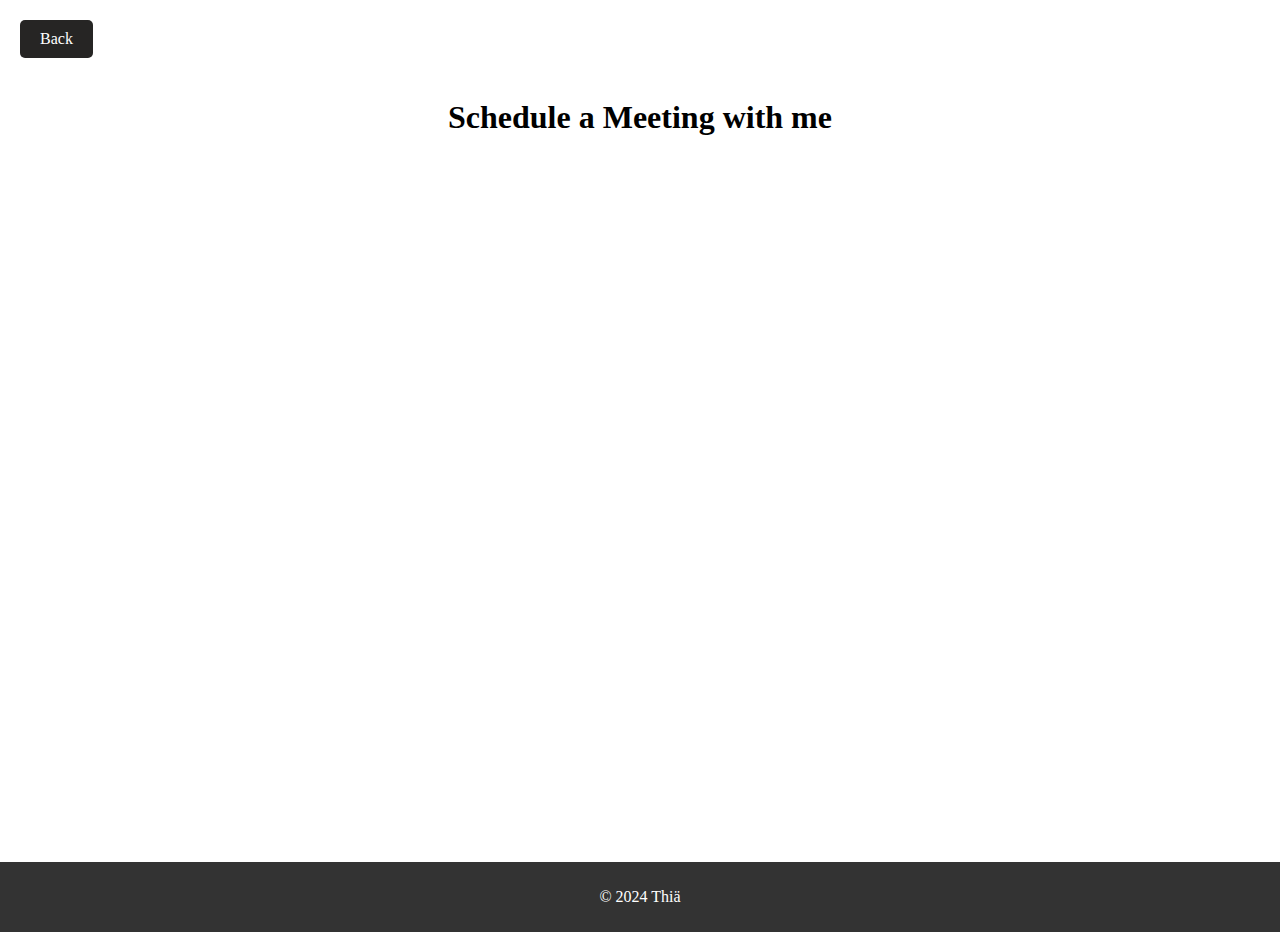
==== contact.html @ 015ac0c8 "minor changes" ====
<!doctype html>
<html>

<head>
  <title>Contact Me</title>
  <meta charset="utf-8" name="viewport" content="width=device-width, initial-scale=1">
  <link rel="icon" type="image/jpg" href="https://iili.io/dL18o8J.jpg">
  <link href="css/custom.css" media="screen" rel="stylesheet" type="text/css" />
  <link href="https://assets.calendly.com/assets/external/widget.css" rel="stylesheet">
  <meta name="description" content="Portfolio website for Cynthia Ankunda. She is a software developer and machine learning Enthusiast among other things.">
</head>

<button class="back-button" onclick="history.back()">Back</button>
<h1>Schedule a Meeting with me</h1>
   
<!-- <div class="calendly-inline-widget" data-url="https://calendly.com/thiak/30minute_meeting?hide_gdpr_banner=1" style="min-width:320px;height:700px;"></div> -->
<iframe
  data-url="https://calendly.com/thiak/30minute_meeting?hide_gdpr_banner=1"
  class="calendly-inline-widget"
  min-width="320"
  height="700"
  src="https://assets.calendly.com/assets/external/widget.js"
  frameborder="0"
>
</iframe>
<script type="text/javascript" src="https://assets.calendly.com/assets/external/widget.js" async></script>

<footer>
    <p>&copy; 2024 Thiä</p>
</footer>


<style>
h1 {
  font-family: "Edu AU VIC WA NT Dots", cursive;
  text-align: center;
}
.back-button {
            display: inline-block;
            padding: 10px 20px;
            font-size: 16px;
            color: white;
            background-color: #262524;
            border: none;
            border-radius: 5px;
            cursor: pointer;
            margin: 20px;
        }

.back-button:hover {
            background-color: #615d5d;
        }
footer {
  background-color: #333;
  color: white;
  text-align: center;
  padding: 10px 0;
}
</style>
</html>
---- css/custom.css ----
body {
  font-family: "Edu AU VIC WA NT Dots", cursive;
  margin: 0;
  padding: 0;
}
header {
  /* background-color:  no-repeat center center;
  background-size: cover; */
  color: white;
  text-align: center;
  padding: 100px 0;
  display: flex;
  flex-direction: column;
  align-items: center;
}

header img {
  width: 100%;
  height: 450px;
  position: absolute;
  top: 0;
  left: 0;
  z-index: -1; /* Ensure the image is behind the content */
}

nav {
  width: 100%;
  display: flex;
  justify-content: flex-end;
  position: absolute;
  top: 20px;
}

nav ul {
  list-style: none;
  padding: 0;
  display: flex;
  margin-right: 20px;
}

nav ul li {
  margin: 0 15px;
}

nav ul li a {
  color: white;
  text-decoration: none;
  font-weight: bold;
  font-size: larger;
}

nav ul li a:hover{
  color: #70deed;
}

.header-content {
  max-width: 600px;
  margin-top: 60px; /* Adjust this value to position the header content vertically */
}

button {
  font-family: "Edu AU VIC WA NT Dots", cursive;
  background-color: #310549;
  border: none;
  color: white;
  padding: 10px;
  cursor: pointer;
  border-radius: 20px;
  font-size: 16px;
}
button:hover {
  background-color: #180420;
}
section {
  padding: 60px 20px;
  text-align: center;
  background-color: rgb(214, 241, 241);
  margin: 20px 0;
  border-radius: 8px;
  box-shadow: 0 4px 8px rgba(0,0,0,0.1);
}

section h2 {
  font-size: 2em;
  margin-bottom: 20px;
  color: #333;
}

section p {
  max-width: 600px;
  margin: 0 auto 20px;
  color: #666;
  font-size: large;
}

.skills-container {
  display: flex;
  justify-content: center;
  flex-wrap: wrap;
  gap: 10px;
}

.skill {
  background-color: #310549;
  color: white;
  margin: 10px;
  padding: 15px 25px;
  border-radius: 5px;
  font-size: 16px;
  transition: background-color 0.3s;
}

.skill:hover {
  background-color: #683783;
}

.portfolio-container {
  display: flex;
  justify-content: center;
  flex-wrap: wrap;
  gap: 20px;
}

.portfolio-item {
  flex: 1 1 1 300px;
  margin: 10px;
  background-color: #fff;
  border-radius: 8px;
  padding: 20px;
  box-shadow: 0 4px 8px rgba(0,0,0,0.1);
  transition: transform 0.3s;
  text-align: left;
}

.portfolio-item h3 {
  margin-top: 0;
  color: #333;
}

.portfolio-item p {
  color: #666;
}
.portfolio-item a {
  text-decoration: none;
}

.portfolio-item:hover {
  transform: translateY(-10px);
}

footer {
  background-color: #333;
  color: white;
  text-align: center;
  padding: 10px 0;
}
.highlight {
  font-weight: bold;
  color: #70deed;
}
.back-button {
  display: inline-block;
  padding: 10px 20px;
  font-size: 16px;
  color: white;
  background-color: #262524;
  border: none;
  border-radius: 5px;
  cursor: pointer;
  margin-left: 20px;
}

.back-button:hover {
  background-color: #615d5d;
}

@media (max-width: 600px) {
  header img {
    width: 100%;
    height: auto;
    position: absolute;
    top: 0;
    left: 0;
    z-index: -1; /* Ensure the image is behind the content */
  }
}
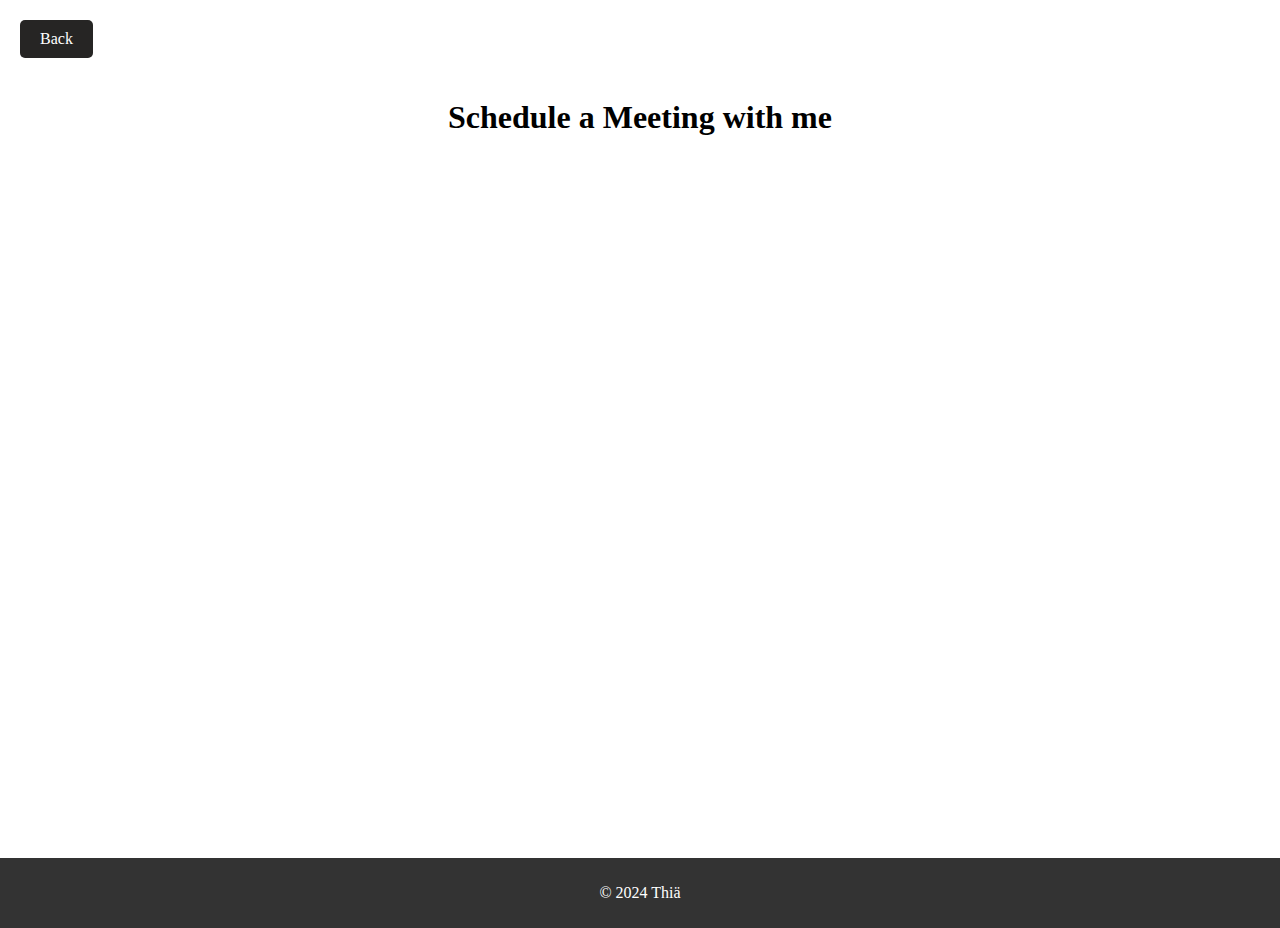
==== commit f3e29e7e: "Update contact.html" ====
--- a/contact.html
+++ b/contact.html
@@ -12,9 +12,12 @@
 
 <button class="back-button" onclick="history.back()">Back</button>
 <h1>Schedule a Meeting with me</h1>
-   
+   <!-- Calendly inline widget begin -->
+<div class="calendly-inline-widget" data-url="https://calendly.com/thiak?hide_landing_page_details=1" style="min-width:320px;height:700px;"></div>
+<script type="text/javascript" src="https://assets.calendly.com/assets/external/widget.js" async></script>
+<!-- Calendly inline widget end -->
 <!-- <div class="calendly-inline-widget" data-url="https://calendly.com/thiak/30minute_meeting?hide_gdpr_banner=1" style="min-width:320px;height:700px;"></div> -->
-<iframe
+<!-- <iframe
   data-url="https://calendly.com/thiak/30minute_meeting?hide_gdpr_banner=1"
   class="calendly-inline-widget"
   min-width="320"
@@ -22,8 +25,7 @@
   src="https://assets.calendly.com/assets/external/widget.js"
   frameborder="0"
 >
-</iframe>
-<script type="text/javascript" src="https://assets.calendly.com/assets/external/widget.js" async></script>
+</iframe> -->
 
 <footer>
     <p>&copy; 2024 Thiä</p>
--- a/css/custom.css
+++ b/css/custom.css
@@ -178,7 +178,7 @@
 @media (max-width: 600px) {
   header img {
     width: 100%;
-    height: auto;
+    height: 550px;
     position: absolute;
     top: 0;
     left: 0;
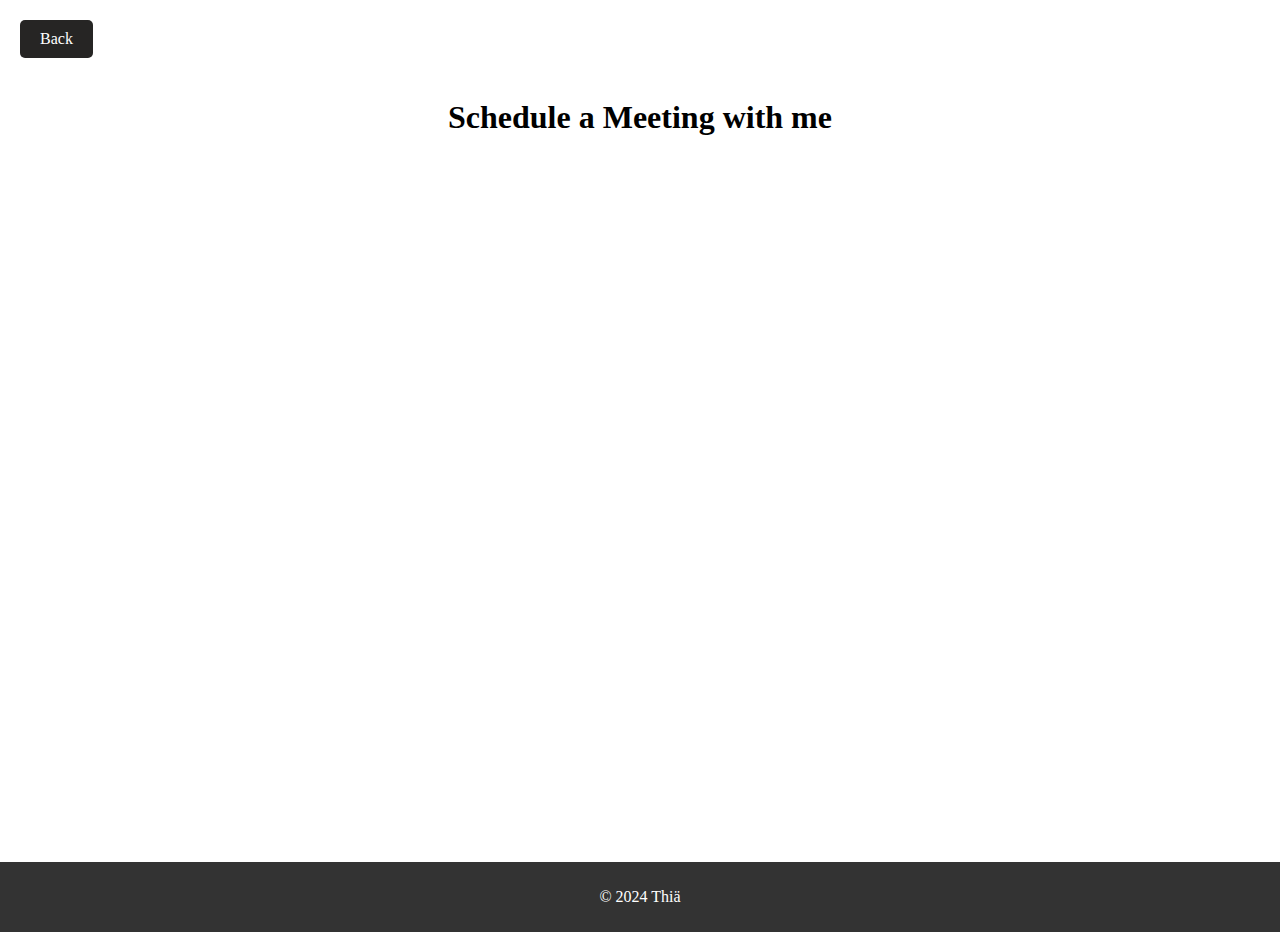
==== commit 481466fe: "Update contact.html" ====
--- a/contact.html
+++ b/contact.html
@@ -13,8 +13,11 @@
 <button class="back-button" onclick="history.back()">Back</button>
 <h1>Schedule a Meeting with me</h1>
    <!-- Calendly inline widget begin -->
-<div class="calendly-inline-widget" data-url="https://calendly.com/thiak?hide_landing_page_details=1" style="min-width:320px;height:700px;"></div>
-<script type="text/javascript" src="https://assets.calendly.com/assets/external/widget.js" async></script>
+  <iframe 
+   data-url="https://calendly.com/thiak?hide_landing_page_details=1" 
+   src="https://assets.calendly.com/assets/external/widget.js"
+   style="min-width:320px; height:700px; border:none;">
+</iframe>
 <!-- Calendly inline widget end -->
 <!-- <div class="calendly-inline-widget" data-url="https://calendly.com/thiak/30minute_meeting?hide_gdpr_banner=1" style="min-width:320px;height:700px;"></div> -->
 <!-- <iframe
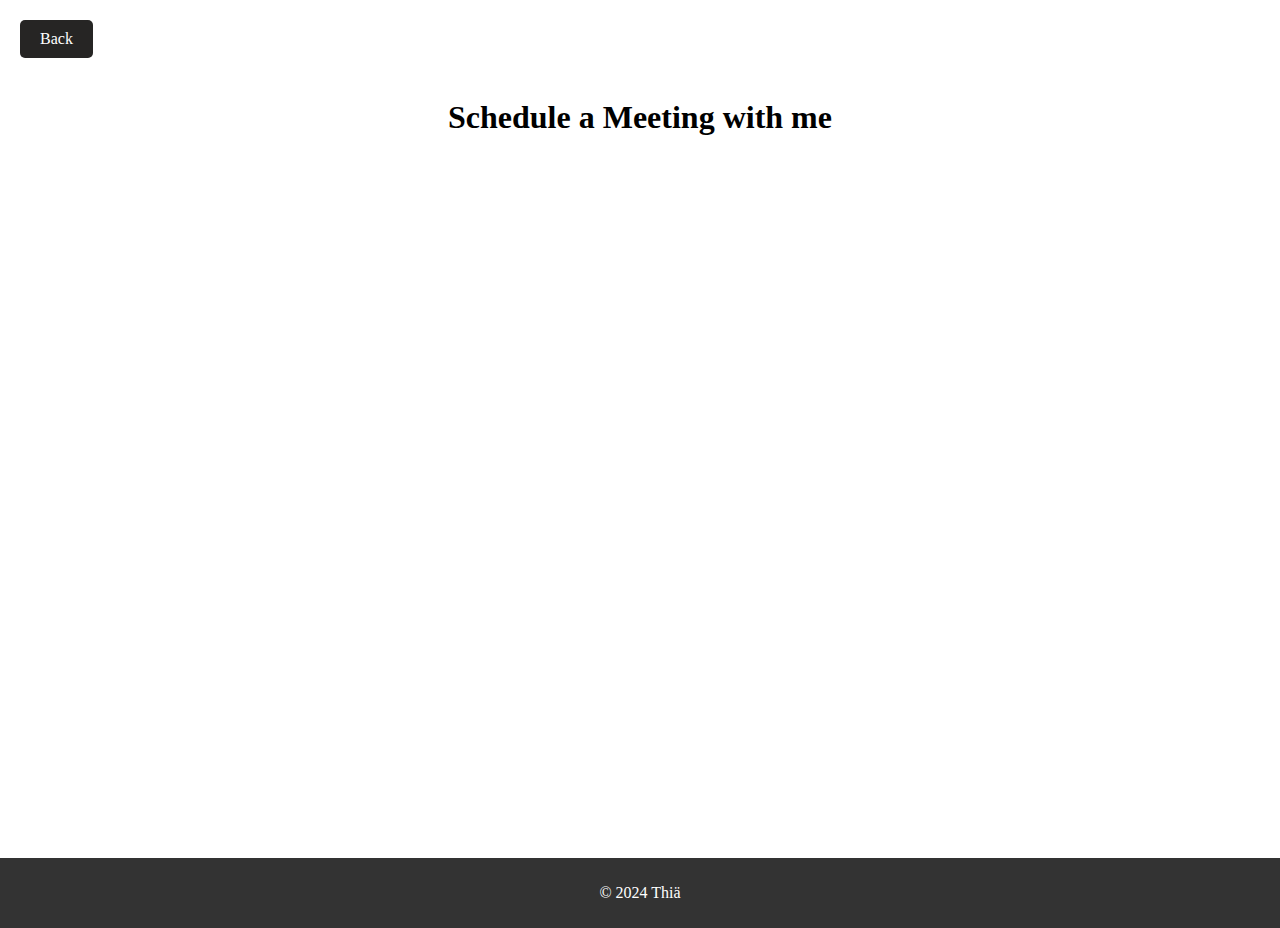
==== commit 5cfacd29: "Update contact.html" ====
--- a/contact.html
+++ b/contact.html
@@ -13,11 +13,8 @@
 <button class="back-button" onclick="history.back()">Back</button>
 <h1>Schedule a Meeting with me</h1>
    <!-- Calendly inline widget begin -->
-  <iframe 
-   data-url="https://calendly.com/thiak?hide_landing_page_details=1" 
-   src="https://assets.calendly.com/assets/external/widget.js"
-   style="min-width:320px; height:700px; border:none;">
-</iframe>
+<div class="calendly-inline-widget" data-url="https://calendly.com/thiak?hide_landing_page_details=1" style="min-width:320px;height:700px;"></div>
+<script type="text/javascript" src="https://assets.calendly.com/assets/external/widget.js" async></script>
 <!-- Calendly inline widget end -->
 <!-- <div class="calendly-inline-widget" data-url="https://calendly.com/thiak/30minute_meeting?hide_gdpr_banner=1" style="min-width:320px;height:700px;"></div> -->
 <!-- <iframe
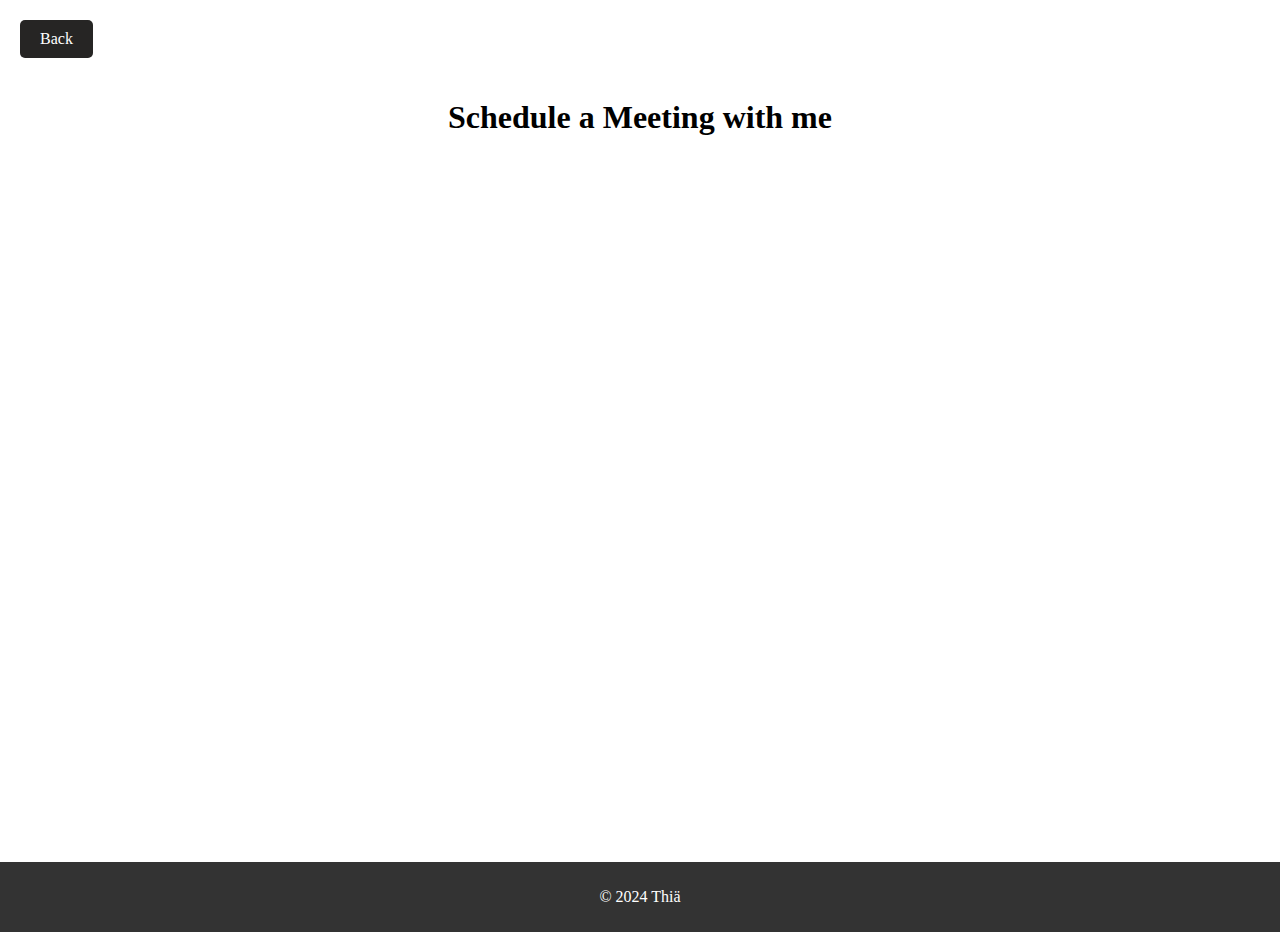
==== commit 439b4934: "Update contact.html" ====
--- a/contact.html
+++ b/contact.html
@@ -12,20 +12,17 @@
 
 <button class="back-button" onclick="history.back()">Back</button>
 <h1>Schedule a Meeting with me</h1>
-   <!-- Calendly inline widget begin -->
-<div class="calendly-inline-widget" data-url="https://calendly.com/thiak?hide_landing_page_details=1" style="min-width:320px;height:700px;"></div>
-<script type="text/javascript" src="https://assets.calendly.com/assets/external/widget.js" async></script>
-<!-- Calendly inline widget end -->
+
 <!-- <div class="calendly-inline-widget" data-url="https://calendly.com/thiak/30minute_meeting?hide_gdpr_banner=1" style="min-width:320px;height:700px;"></div> -->
-<!-- <iframe
-  data-url="https://calendly.com/thiak/30minute_meeting?hide_gdpr_banner=1"
+ <iframe
+  data-url="https://calendly.com/thiak?hide_landing_page_details=1"
   class="calendly-inline-widget"
   min-width="320"
   height="700"
   src="https://assets.calendly.com/assets/external/widget.js"
   frameborder="0"
 >
-</iframe> -->
+</iframe>
 
 <footer>
     <p>&copy; 2024 Thiä</p>
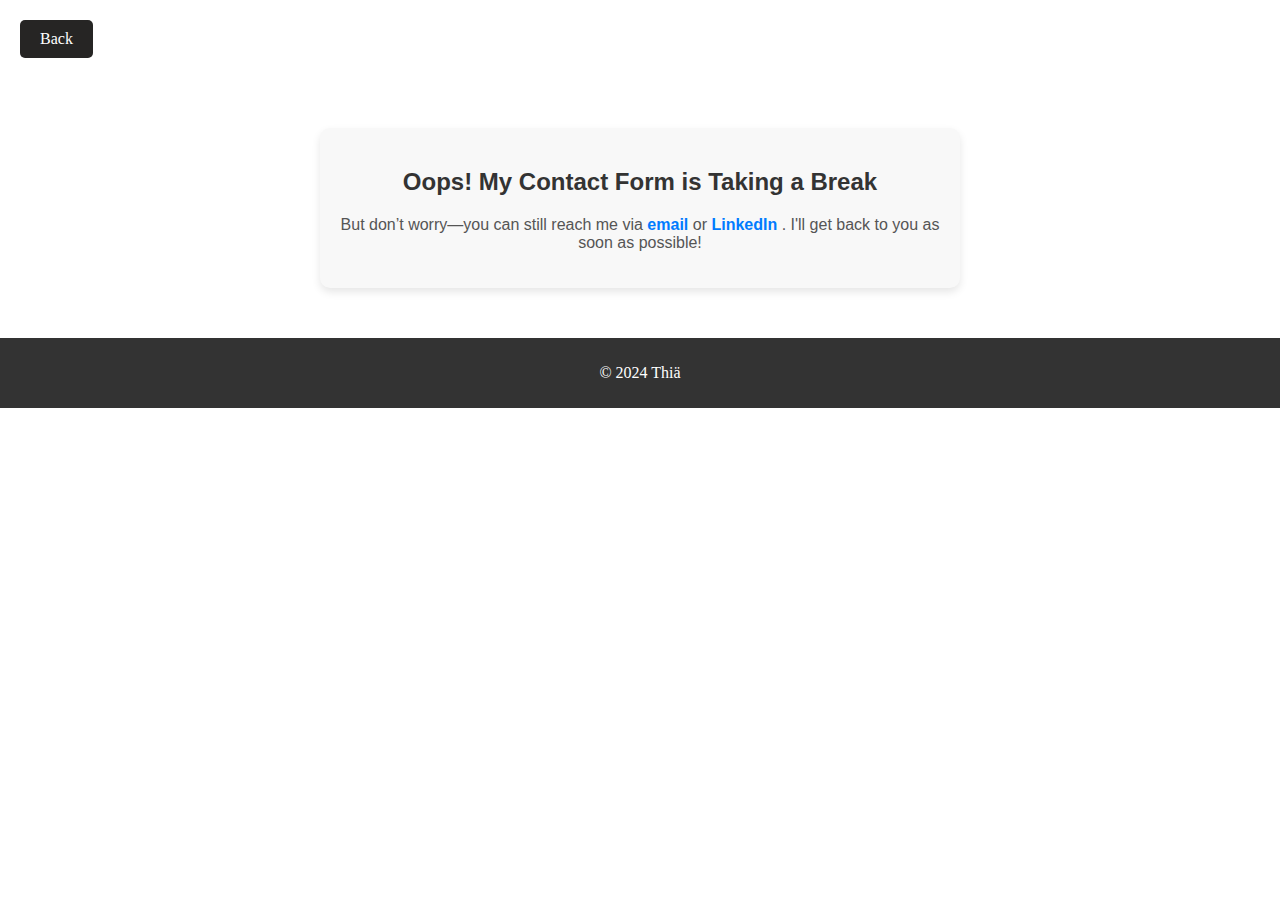
==== commit 515a741f: "Update contact.html" ====
--- a/contact.html
+++ b/contact.html
@@ -11,10 +11,14 @@
 </head>
 
 <button class="back-button" onclick="history.back()">Back</button>
-<h1>Schedule a Meeting with me</h1>
+  <div class="contact-message">
+    <h2>Oops! My Contact Form is Taking a Break</h2>
+    <p>But don’t worry—you can still reach me via <a href="mailto:cynthiaankunda@gmail.com">email</a> or <a href="https://ug.linkedin.com/in/cynthia-ankunda-b80855258" target="_blank">LinkedIn</a> . I'll get back to you as soon as possible!</p>
+</div>
+<!-- <h1>Schedule a Meeting with me</h1>
 
-<!-- <div class="calendly-inline-widget" data-url="https://calendly.com/thiak/30minute_meeting?hide_gdpr_banner=1" style="min-width:320px;height:700px;"></div> -->
- <iframe
+ <div class="calendly-inline-widget" data-url="https://calendly.com/thiak/30minute_meeting?hide_gdpr_banner=1" style="min-width:320px;height:700px;"></div> -->
+<!-- <iframe
   data-url="https://calendly.com/thiak?hide_landing_page_details=1"
   class="calendly-inline-widget"
   min-width="320"
@@ -22,7 +26,7 @@
   src="https://assets.calendly.com/assets/external/widget.js"
   frameborder="0"
 >
-</iframe>
+</iframe> -->
 
 <footer>
     <p>&copy; 2024 Thiä</p>
@@ -49,6 +53,33 @@
 .back-button:hover {
             background-color: #615d5d;
         }
+.contact-message {
+    text-align: center;
+    font-family: "Poppins", sans-serif;
+    max-width: 600px;
+    margin: 50px auto;
+    padding: 20px;
+    background: #f8f8f8;
+    border-radius: 10px;
+    box-shadow: 0 4px 8px rgba(0, 0, 0, 0.1);
+}
+.contact-message h2 {
+    color: #333;
+}
+
+.contact-message p {
+    color: #555;
+    font-size: 16px;
+}
+a {
+    text-decoration: none;
+    color: #007BFF;
+    font-weight: bold;
+}
+
+a:hover {
+    color: #0056b3;
+}
 footer {
   background-color: #333;
   color: white;
--- a/css/custom.css
+++ b/css/custom.css
@@ -1,6 +1,6 @@
 
 body {
-  font-family: "Edu AU VIC WA NT Dots", cursive;
+  font-family: "Playfair Display", serif;
   margin: 0;
   padding: 0;
 }
@@ -60,7 +60,7 @@
 }
 
 button {
-  font-family: "Edu AU VIC WA NT Dots", cursive;
+  font-family: "Playfair Display", serif;
   background-color: #310549;
   border: none;
   color: white;
@@ -184,4 +184,4 @@
     left: 0;
     z-index: -1; /* Ensure the image is behind the content */
   }
-}+}
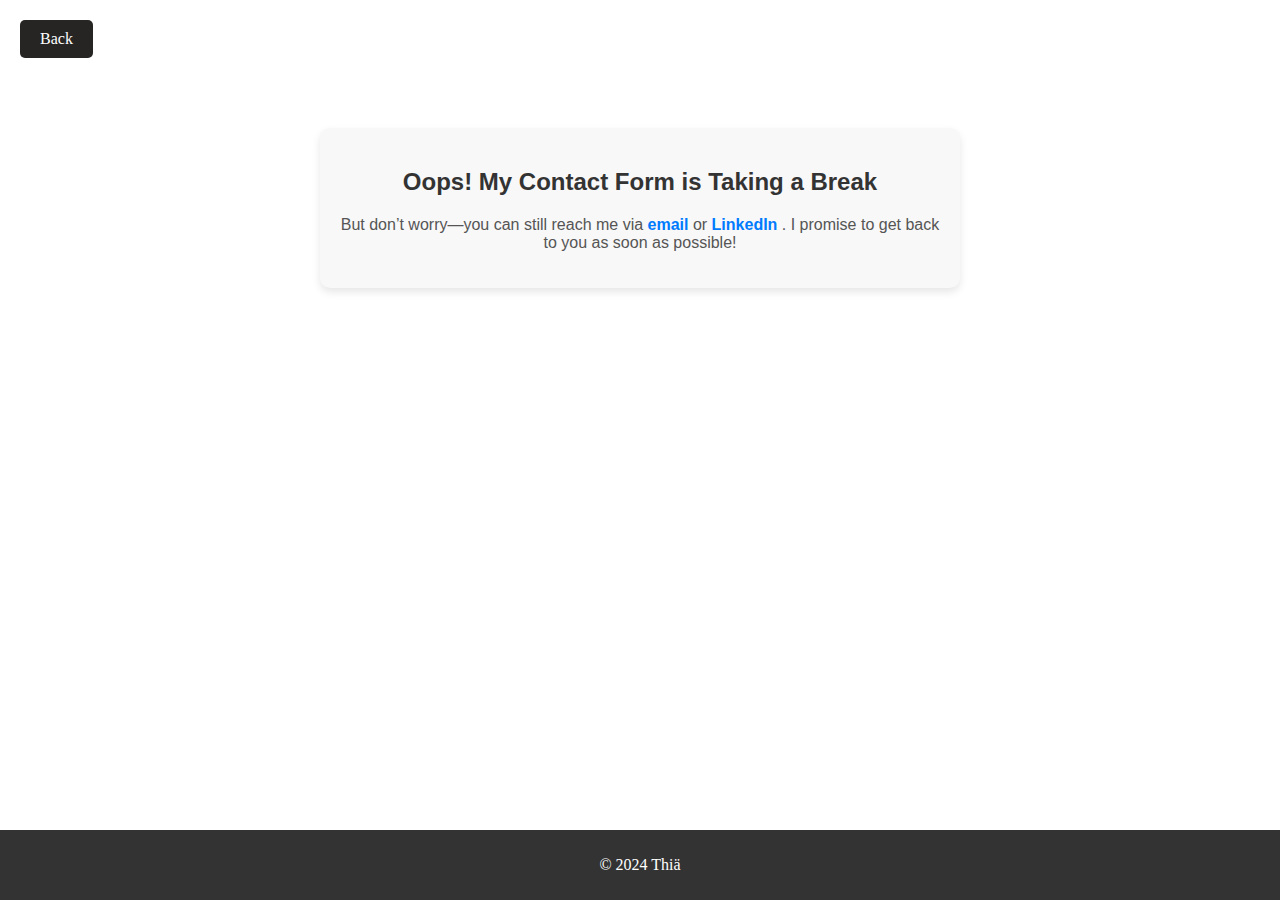
==== commit 818af8c9: "Update contact.html" ====
--- a/contact.html
+++ b/contact.html
@@ -13,7 +13,7 @@
 <button class="back-button" onclick="history.back()">Back</button>
   <div class="contact-message">
     <h2>Oops! My Contact Form is Taking a Break</h2>
-    <p>But don’t worry—you can still reach me via <a href="mailto:cynthiaankunda@gmail.com">email</a> or <a href="https://ug.linkedin.com/in/cynthia-ankunda-b80855258" target="_blank">LinkedIn</a> . I'll get back to you as soon as possible!</p>
+    <p>But don’t worry—you can still reach me via <a href="mailto:cynthiaankunda@yahoo.com">email</a> or <a href="https://ug.linkedin.com/in/cynthia-ankunda-b80855258" target="_blank">LinkedIn</a> . I promise to get back to you as soon as possible!</p>
 </div>
 <!-- <h1>Schedule a Meeting with me</h1>
 
@@ -81,10 +81,13 @@
     color: #0056b3;
 }
 footer {
-  background-color: #333;
-  color: white;
-  text-align: center;
-  padding: 10px 0;
+    position: absolute;
+    bottom: 0;
+    width: 100%;
+    background-color: #333;
+    color: white;
+    text-align: center;
+    padding: 10px 0;
 }
 </style>
 </html>
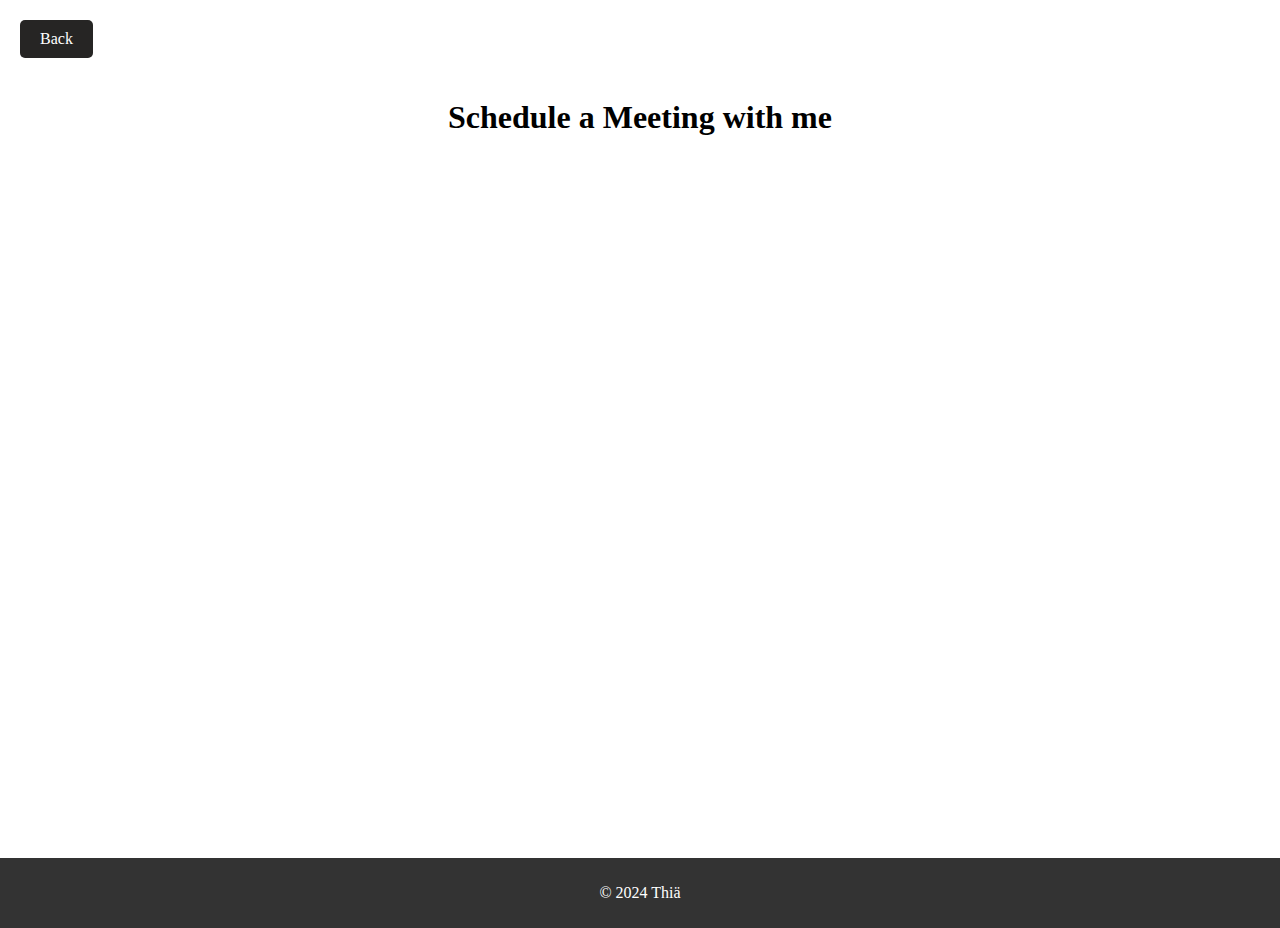
==== commit 488cf8aa: "fixed contact page" ====
--- a/contact.html
+++ b/contact.html
@@ -11,22 +11,16 @@
 </head>
 
 <button class="back-button" onclick="history.back()">Back</button>
-  <div class="contact-message">
+  <!-- <div class="contact-message">
     <h2>Oops! My Contact Form is Taking a Break</h2>
     <p>But don’t worry—you can still reach me via <a href="mailto:cynthiaankunda@yahoo.com">email</a> or <a href="https://ug.linkedin.com/in/cynthia-ankunda-b80855258" target="_blank">LinkedIn</a> . I promise to get back to you as soon as possible!</p>
-</div>
-<!-- <h1>Schedule a Meeting with me</h1>
+</div> -->
+<h1>Schedule a Meeting with me</h1> 
 
- <div class="calendly-inline-widget" data-url="https://calendly.com/thiak/30minute_meeting?hide_gdpr_banner=1" style="min-width:320px;height:700px;"></div> -->
-<!-- <iframe
-  data-url="https://calendly.com/thiak?hide_landing_page_details=1"
-  class="calendly-inline-widget"
-  min-width="320"
-  height="700"
-  src="https://assets.calendly.com/assets/external/widget.js"
-  frameborder="0"
->
-</iframe> -->
+<!-- Calendly inline widget begin -->
+<div class="calendly-inline-widget" data-url="https://calendly.com/thiak?hide_gdpr_banner=1" style="min-width:320px;height:700px;"></div>
+<script type="text/javascript" src="https://assets.calendly.com/assets/external/widget.js" async></script>
+<!-- Calendly inline widget end -->
 
 <footer>
     <p>&copy; 2024 Thiä</p>
@@ -81,7 +75,6 @@
     color: #0056b3;
 }
 footer {
-    position: absolute;
     bottom: 0;
     width: 100%;
     background-color: #333;
